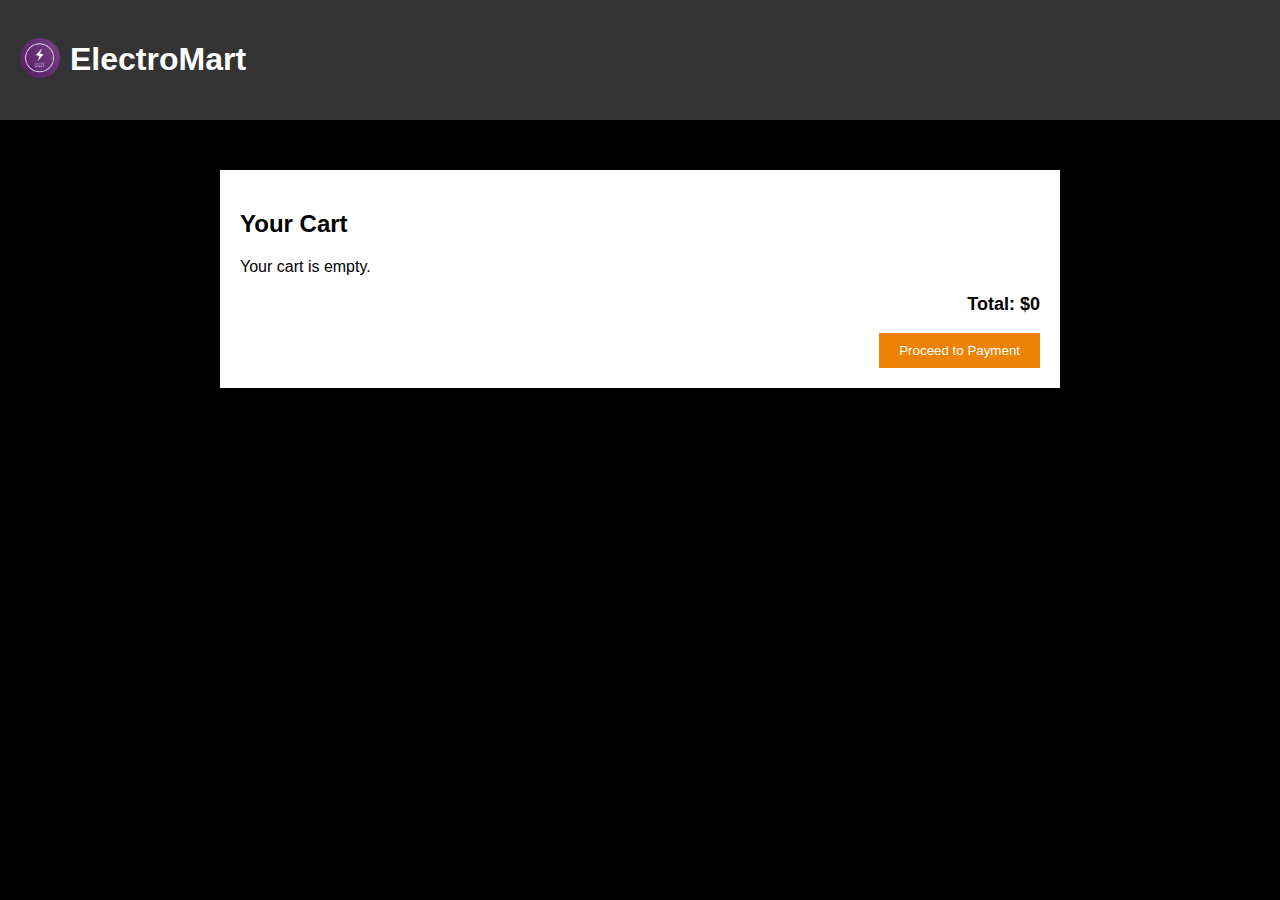
==== gocart/cart.html @ e027162f "Add files via upload" ====
<!DOCTYPE html>
<html lang="en">
<head>
    <meta charset="UTF-8">
    <meta name="viewport" content="width=device-width, initial-scale=1.0">
    <title>Cart Page</title>
    <style>
        body {
            font-family: Arial, sans-serif;
            margin: 0;
            
            background-color: black;
        }
        .cart-container {
            background-color: white;
            padding: 20px;
            max-width: 800px;
            margin: 50px auto;
            box-shadow: 0 2px 5px rgba(0,0,0,0.1);
        }
        .cart-item {
            display: flex;
            justify-content: space-between;
            align-items: center;
            margin-bottom: 20px;
            border-bottom: 1px solid #ddd;
            padding-bottom: 10px;
        }
        .cart-item img {
            width: 80px;
            height: auto;
        }
        .cart-details {
            flex-grow: 1;
            padding-left: 20px;
        }
        .cart-details h3 {
            margin: 0;
        }
        .cart-details p {
            margin: 5px 0;
        }
        .cart-summary {
            text-align: right;
        }
        .cart-summary p {
            font-size: 18px;
            font-weight: bold;
        }
        .cart-summary button {
            background-color: #EC8305;
            color: white;
            border: none;
            padding: 10px 20px;
            cursor: pointer;
        }
        .quantity-input {
            width: 50px;
            padding: 5px;
            margin-right: 10px;
        }
        .remove-button {
            background-color: #dc3545;
            color: white;
            border: none;
            padding: 5px 10px;
            cursor: pointer;
        }
        header {
            background-color: #333;
            color: white;
            padding: 10px 0;
            text-align: center;
        }
        .header {
            display: flex; 
            align-items: center; 
            padding: 20px; 
           
        }

        
        .logo {
            margin-right: 10px; 
        }

        .icon {
            width: 40px; 
            height: auto;
        }
    </style>
</head>
<body>
    <header class="header">
        <div class="logo">
            <img src="drawable_image_21.png" alt="Logo Icon" class="icon"> 
        </div>
        <h1>ElectroMart</h1>
    </header>
<div class="cart-container">
    <h2>Your Cart</h2>

    
    <div id="cartItems"></div>

    
    <div class="cart-summary">
        <p>Total: $<span id="totalPrice">0</span></p>
        <button onclick="proceedToPayment()">Proceed to Payment</button>
        <script>
            function proceedToPayment() {
                const totalPrice = document.getElementById('totalPrice').innerText;
                localStorage.setItem('totalAmount', totalPrice); 
                window.location.href = 'pay.html';
            }
        </script>
    </div>
</div>

<script>
   

    const cartContainer = document.getElementById('cartItems');

    
    function renderCart() {
        cartContainer.innerHTML = '';
        const cartItems = JSON.parse(localStorage.getItem('cartItems')) || [];

        if (cartItems.length === 0) {
            cartContainer.innerHTML = '<p>Your cart is empty.</p>';
            return;
        }

        cartItems.forEach((product, index) => {
            const cartItem = document.createElement('div');
            cartItem.className = 'cart-item';
       
       
            cartItem.innerHTML = `
                <img src="${product.image}" alt="${product.name}">
                <div class="cart-details">
                    <h3>${product.name}</h3>
                    <p>Price: $<span class="productPrice">${product.price}</span></p>
                </div>
                <input type="number" class="quantity-input" value="${product.quantity || 1}" min="1" onchange="updateQuantity(${index}, this.value)">
                <button class="remove-button" onclick="removeItem(${index})">Remove</button>
            `;
            cartContainer.appendChild(cartItem);
        

        
        updateTotal();
    });
}
function updateQuantity(index, quantity) {
            const cartItems = JSON.parse(localStorage.getItem('cartItems')) || [];
            cartItems[index].quantity = parseInt(quantity);
            localStorage.setItem('cartItems', JSON.stringify(cartItems));
            updateTotal();
        }


    
    function updateTotal() {
        let total = 0;
        const items = document.querySelectorAll('.cart-item');

        items.forEach(item => {
            const price = parseFloat(item.querySelector('.productPrice').innerText);
            const quantity = parseInt(item.querySelector('.quantity-input').value);
           
            total += price * quantity;
        });

        document.getElementById('totalPrice').innerText = total.toFixed(2);
    }

    
    function removeItem(index) {
        const cartItems = JSON.parse(localStorage.getItem('cartItems')) || [];
        cartItems.splice(index, 1); 
        localStorage.setItem('cartItems', JSON.stringify(cartItems)); 
        renderCart(); 
       
    }

    
    renderCart();

</script>

</body>
</html>
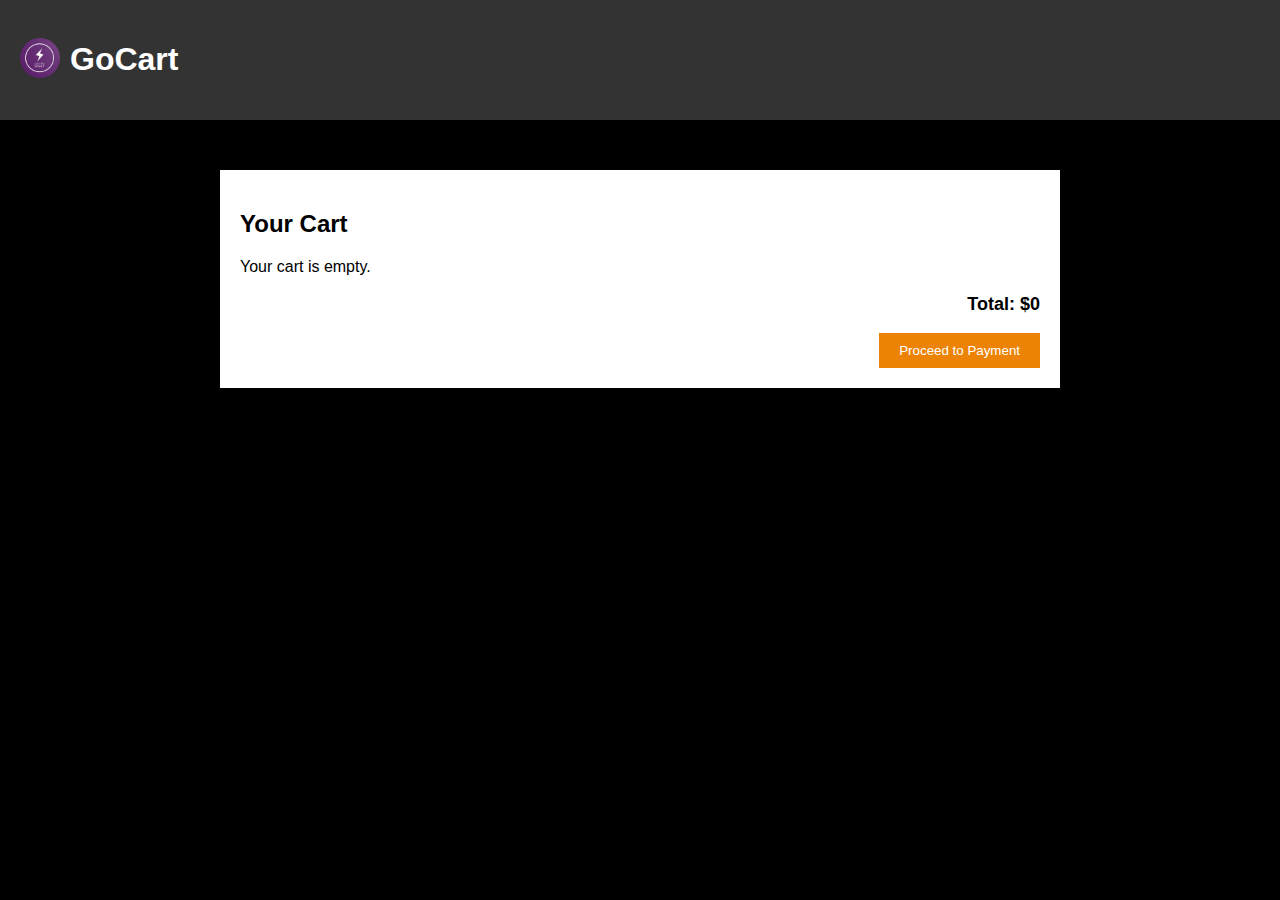
==== commit 7bbba005: "Updated Files" ====
--- a/gocart/cart.html
+++ b/gocart/cart.html
@@ -95,7 +95,7 @@
         <div class="logo">
             <img src="drawable_image_21.png" alt="Logo Icon" class="icon"> 
         </div>
-        <h1>ElectroMart</h1>
+        <h1>GoCart</h1>
     </header>
 <div class="cart-container">
     <h2>Your Cart</h2>
